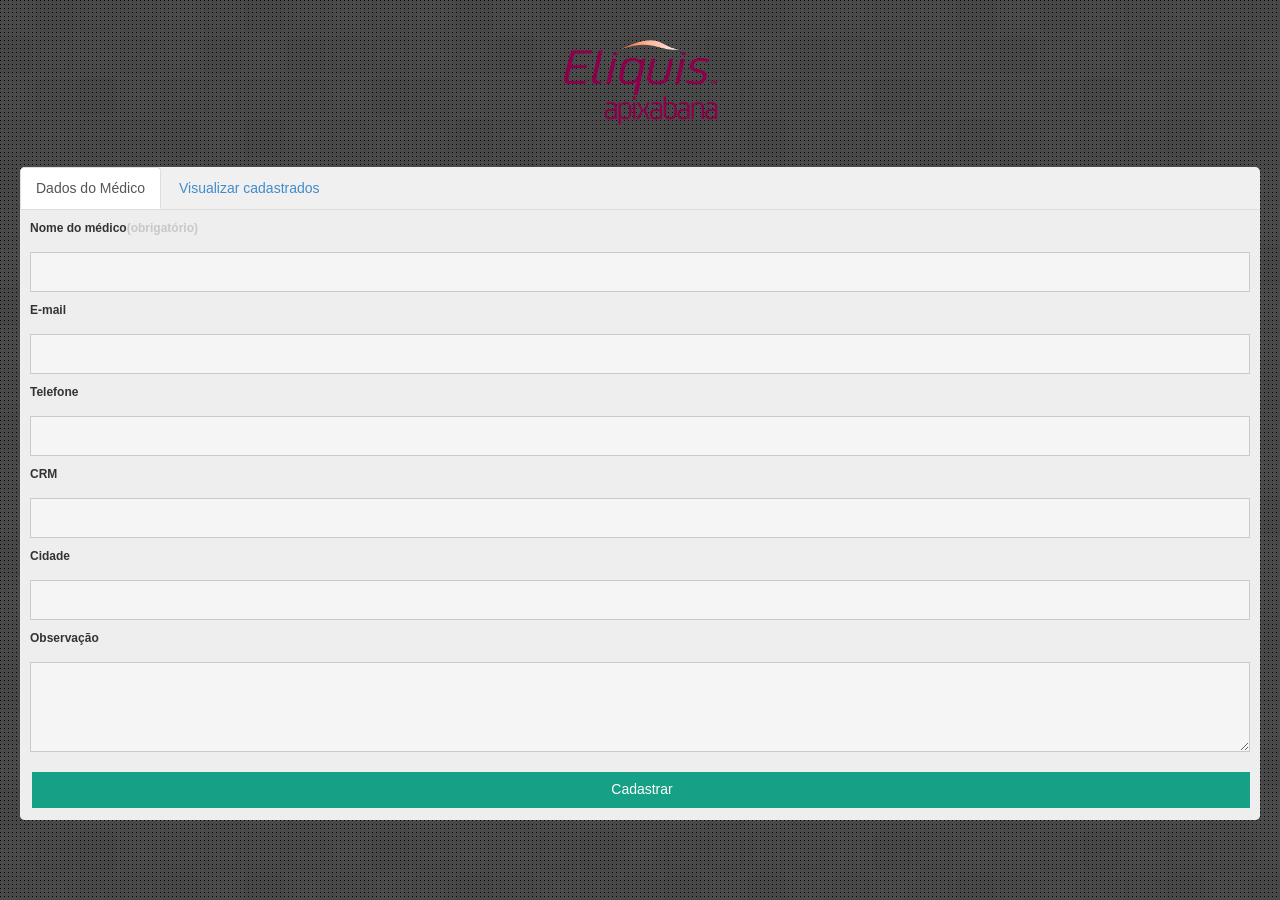
==== cadastro.html @ 75cbf4b4 "first commit first commit" ====
<!DOCTYPE HTML>
<head>
<meta http-equiv="Content-Type" content="text/html; charset=utf-8" />
<meta name="viewport" content="user-scalable=no, initial-scale=1.0, maximum-scale=1.0"/>
<meta name="apple-mobile-web-app-capable" content="yes"/>
<meta name="apple-mobile-web-app-status-bar-style" content="black">

<link rel="apple-touch-icon-precomposed" sizes="114x114" href="images/splash/splash-icon.png">
<link rel="apple-touch-startup-image" href="images/splash/splash-screen.png" 			media="screen and (max-device-width: 320px)" />  
<link rel="apple-touch-startup-image" href="images/splash/splash-screen%402x.png" 		media="(max-device-width: 480px) and (-webkit-min-device-pixel-ratio: 2)" /> 
<link rel="apple-touch-startup-image" sizes="640x1096" href="images/splash/splash-screen%403x.png" />
<link rel="apple-touch-startup-image" sizes="1024x748" href="images/splash/splash-screen-ipad-landscape.html" media="screen and (min-device-width : 481px) and (max-device-width : 1024px) and (orientation : landscape)" />
<link rel="apple-touch-startup-image" sizes="768x1004" href="images/splash/splash-screen-ipad-portrait.png" media="screen and (min-device-width : 481px) and (max-device-width : 1024px) and (orientation : portrait)" />
<link rel="apple-touch-startup-image" sizes="1536x2008" href="images/splash/splash-screen-ipad-portrait-retina.png"   media="(device-width: 768px)	and (orientation: portrait)	and (-webkit-device-pixel-ratio: 2)"/>
<link rel="apple-touch-startup-image" sizes="1496x2048" href="images/splash/splash-screen-ipad-landscape-retina.png"   media="(device-width: 768px)	and (orientation: landscape)	and (-webkit-device-pixel-ratio: 2)"/>

<title>Eliquis - App</title>

<link href="styles/style.css"     		rel="stylesheet" type="text/css">
<link href="styles/framework.css" 		rel="stylesheet" type="text/css">
<link href="styles/owl.carousel.css" 	 rel="stylesheet" type="text/css">
<link href="styles/owl.theme.css" 		rel="stylesheet" type="text/css">
<link href="styles/swipebox.css"		 rel="stylesheet" type="text/css">
<link href="styles/colorbox.css"		 rel="stylesheet" type="text/css">



<script type="text/javascript" src="scripts/jquery.js"></script>
<script type="text/javascript" src="scripts/jqueryui.js"></script>
<script type="text/javascript" src="scripts/owl.carousel.min.js"></script>
<script type="text/javascript" src="scripts/jquery.swipebox.js"></script>
<script type="text/javascript" src="scripts/colorbox.js"></script>
<script type="text/javascript" src="scripts/snap.js"></script>
<script type="text/javascript" src="scripts/login.js"></script>
<script type="text/javascript" src="scripts/custom.js"></script>
<script type="text/javascript" src="scripts/framework.js"></script>
<script type="text/javascript" src="scripts/framework.launcher.js"></script>

<script type="text/javascript" src="lib/bootstrap/js/bootstrap.js"></script>
        
<link href="lib/bootstrap/css/bootstrap.css" rel="stylesheet" type="text/css"/>
<link href="lib/bootstrap/css/bootstrap-theme.css" rel="stylesheet" type="text/css"/>

<!-- MY PLUGINS -->
<script type="text/javascript" src="phonegap.js"></script>
<script type="text/javascript" src="lib/js/php.js"></script>
<script type="text/javascript" src="lib/js/js_install.js"></script>
<script type="text/javascript" src="lib/js/js_cadastro.js"></script>

<style type="text/css">
    .bs-example{
            margin: 20px;
            background-color: #F0F0F0;
            border-radius: 5px;
    }
</style>


 <script>
     

function onDeviceReady()
{
    antsDb.handleConnect();
}

    //document.addEventListener('deviceready', onDeviceReady, false);
    
    
    //if(sessionStorage == null) alert("Storage not supported by the browser");
       // sessionStorage.firstname = 'Rafael';
</script>

</head>
<body onload="onDeviceReady();">

<div id="preloader">
	<div id="status">
    	<p class="center-text"> Carregando conteúdo... </p>
    </div>
</div>

<div class="homepage-wrapper">
        
    
	<img class="homepage-logo" src="images/misc/logo.png"  alt="img">
        <div class="clear"></div>
    
        <div class="bs-example">
            
            <!-- Nav tabs -->
            <ul class="nav nav-tabs" role="tablist" id="myTab">
                <li class="active"><a href="#dados" role="tab" data-toggle="tab">Dados do Médico</a></li>
                <li><a href="#view" role="tab" data-toggle="tab" id="viewParticipantes">Visualizar cadastrados</a></li>
              </ul>
                
            
              <div class="tab-content" >
                  
                <!-- Dados do Participante-->
                <div class="tab-pane active" id="dados">
                    <form action="#" method="post" class="contactForm" id="form-cadastro" name="form-cadastro">
                        <fieldset>
                            <div class="formValidationError" id="contactNameFieldError">
                                <div class="static-notification-red tap-dismiss-notification">
                                    <p class="center-text uppercase">Preencha o nome!</p>
                                </div>
                            </div>             

                            <div class="formFieldWrap">
                                <label class="field-title contactNameField" for="participantesNome">Nome do médico<span> (obrigatório)</span></label>
                                <input type="text" name="participantesNome" value="" class="contactField requiredField" id="participantesNome" required/>
                            </div>
                            
                            <div class="formFieldWrap">
                                <label class="field-title contactEmailField" for="participantesEmail">E-mail</label>
                                <input type="email" name="participantesEmail" value="" class="contactField" id="participantesEmail"/>
                            </div>
                            
                            <div class="formFieldWrap">
                                <label class="field-title contactEmailField" for="participantesTelefone">Telefone</label>
                                <input type="number" name="participantesTelefone" value="" class="contactField" id="participantesTelefone"/>
                            </div>
                            
                            <div class="formFieldWrap">
                                <label class="field-title contactEmailField" for="participantesCrm">CRM</label>
                                <input type="text" name="participantesCrm" value="" class="contactField" id="participantesCrm"/>
                            </div>
                            
                            

                            <div class="formFieldWrap">
                                <label class="field-title contactEmailField" for="participantesEspecialidade">Cidade</label>
                                <input type="text" name="participantesCidade" value="" class="contactField" id="participantesCidade"/>
                            </div>

                            <div class="formTextareaWrap">
                                <label class="field-title contactMessageTextarea" for="contactMessageTextarea">Observação</label>
                                <textarea name="participantesObservacao" class="contactTextarea" id="participantesObservacao"></textarea>
                            </div>

                        </fieldset>
                    </form> 
                    
                        <div class="formSubmitButtonErrorsWrap">
                            <input type="button" class="buttonWrap button button-turqoise contactSubmitButton" id="send-form" value="Cadastrar"/>
                        </div>
                    
                       
                
                </div>
                  
                <!-- Visualizar dados -->
                <div class="tab-pane" id="view">
                    
                    <div id="viewEmail"></div>
                    
                    <div class="container no-bottom">
                       
                        <table cellspacing='0' class="table" style="width: 95%;" id="tblParticipantes"></table>
                     </div>
                </div>
                
                
                
              </div>
            
        </div>
   
    
    
</div>

    
    
    
    
<div class="homepage-background">
	<div class="bg-pattern"></div>
    <div class="bg-overlay"></div>
	<img id="bg" src="images/bg.png" alt="img">
</div>
<script>
  $(function () {
    $('#myTab a').click(function (e) {
        e.preventDefault()
        $(this).tab('show')
    })
  })
</script>
</body>
</html>
---- styles/style.css ----
@charset "utf-8";
/* CSS Document */

body{
	background-color:#FFFFFF;
}

/*/////////////////*/
/*Homepage Settings*/
/*/////////////////*/

#bg { position: fixed; top: 0; left: 0%; }
.bgwidth { width: 100%; }
.bgheight { height: 100%; }

.homepage-wrapper{
	position:relative;
	z-index:999999;
}

.bg-pattern{
	z-index:100;
	position:fixed;
	width:100%;
	height:100%;
	top:0;
	left:0;
	background-image:url(../images/misc/repeat.png);
	background-repeat:repeat;
}

.bg-overlay{
	z-index:99;
	position:fixed;
	top:0;
	left:0;
	height:150%;
	width:100%;
	background-color:rgba(0,0,0,0.7);
}

.homepage-logo{
	width:105px;
	margin-left:auto;
	margin-right:auto;
	margin-top:40px;
}

.homepage-logo-sub{
	font-size:10px;
	font-style:normal;
	text-transform:uppercase;
	text-align:center;
	color:#FFFFFF;
	display:block;
	margin-top:5px;
}

.homepage-navigation{
	margin-top:30px;
	width:320px;
	margin-left:auto;
	margin-right:auto;
}

.homepage-navigation a{
	text-align:center;
	color:#a4a5a4;
	font-size:14px;
	text-transform:uppercase;
	font-family:'Dosis', sans-serif;
	font-weight:400;
	padding-top:80px;
	float:left;
	background-position:15px 0px;
	background-repeat:no-repeat;
	background-size:70px 70px;
	width:100px;
	margin-left:3px;
	margin-right:3px;
	margin-bottom:30px;
}


.home-icon{	background-image:url(../images/misc/home.png);}
.type-icon{	background-image:url(../images/misc/type.png);}
.jquery-icon{	background-image:url(../images/misc/jquery.png);}
.gallery-icon{	background-image:url(../images/misc/gallery.png);}
.folio-icon{	background-image:url(../images/misc/folio.png);}
.mail-icon{	background-image:url(../images/misc/mail.png);}


.footer{
	width:150px;
	margin-left:auto;
	margin-right:auto;
	margin-top:40px;	
}

.footer a{
	background-size:35px 35px;
	width:35px;
	height:35px;
	float:left;
	margin-left:10px;
	margin-left:10px;	
}

.footer p{
	text-align:center;
	font-size:10px;
	margin-left:0px;
	text-transform:uppercase;
	margin-top:20px;
	margin-bottom:20px;
}

.facebook-icon{background-image:url(../images/misc/facebook.png);}
.twitter-icon{background-image:url(../images/misc/twitter.png);}
.google-icon{background-image:url(../images/misc/google.png);}


/* iPads (landscape) */
@media only screen 
and (min-width : 768px) 
and (orientation : landscape) {
    .content-section .responsive-image{
		margin-top:-210px;	
	}	
		
	.homepage-logo{
		width:155px;
		margin-top:40px;
	}

	.homepage-logo-sub{
		font-size:12px;
		margin-bottom:120px;
	}

	.homepage-navigation{
		margin-top:30px;
		margin-bottom:80px;
		width:850px;
		margin-left:auto;
		margin-right:auto;
	}
	
	.homepage-navigation a{
		font-size:16px;
		padding-top:120px;
		background-size:100px 100px;
		width:130px;
		margin-bottom:50px;
	}	
	
	.footer{
		margin-bottom:0px;
	}
	
	.footer p{
		margin-bottom:0px;
		font-size:12px;
		color:#FFFFFF;
	}
}


/* iPads (portrait)*/

@media only screen 
and (min-width : 768px) 
and (orientation : portrait) {
    .content-section .responsive-image{
		margin-top:-130px;	
	}	
	
	.homepage-logo{
		width:155px;
		margin-top:80px;
	}

	.homepage-logo-sub{
		font-size:12px;
		margin-bottom:120px;
	}

	.homepage-navigation{
		margin-top:30px;
		margin-bottom:100px;
		width:430px;
		margin-left:auto;
		margin-right:auto;
	}
	
	.homepage-navigation a{
		font-size:16px;
		padding-top:120px;
		background-size:100px 100px;
		width:130px;
		margin-bottom:50px;
	}	
	
	.footer p{
		margin-bottom:0px;
		font-size:12px;
		color:#FFFFFF;
	}
}

/*Mobile Devices in Landscape*/

@media only screen 
and (orientation : landscape ){
	.homepage-logo{
		margin-top:20px;
		margin-bottom:0px;
	}
		
	.homepage-navigation{
		margin-top:40px;
		margin-bottom:20px;
		width:520px;
		margin-left:auto;
		margin-right:auto;
	}
	
	.homepage-navigation a{
		width:80px;	
		background-size:60px 60px;
		background-position: 10px 0px;
	}
	
	.footer{
		margin-top:0px;
	}
}


/*iPhone 5 + WebApp Settings*/

@media screen and (height : 548px){
	.homepage-navigation{
		margin-top:55px;	
	}
	.footer{
		margin-top:25px;
	}

	.footer p{
		margin-bottom:0px;
	}
}


/*iOS WebApp Settings*/

@media screen and (height : 572px){
	.homepage-navigation{
		margin-top:65px;	
	}
	
	.footer{
		margin-top:35px;
	}
}

@media screen
and (min-width:320px)
and (orientation : landscape){
    .content-section .responsive-image{
		margin-top:-80px;	
	}		
}

/*iPhone 5 - WebApp Settings*/

@media screen and (height : 460px){
	
	.homepage-logo{
		margin-top:20px;
	}
	
	.homepage-logo-sub{
		margin-bottom:30px;
	}
	
	.homepage-navigation{
		margin-top:20px;	
	}
	
	.homepage-navigation a{
		margin-bottom:10px;
	}
	
	.footer{
		margin-top:30px;
	}

	.footer p{
		margin-bottom:0px;
	}

	.footer a {
		margin-bottom:-5px;
	}


}

/*Add To Homescreen */

.webapp{
	background-color:rgba(255,255,255,0.9);
	width:300px;
	height:69px;
	position:fixed;
	bottom:-200px;
	border-radius:12px;

}

.webapp-wrapper{
	position:relative;
	width:300px;
	margin-left:auto;
	margin-right:auto;
}

.webapp img{
	width:50px;
	height:50px;
	border-radius:12px;
	position:absolute;
	margin-left:10px;
	margin-top:10px;
}

.webapp h3{
	font-family:'Dosis', sans-serif;
	font-weight:600!important;
	font-size:12px;
	color:#000000;
	font-weight:800;
	margin-left:80px;
	margin-top:10px;
	margin-bottom:0px;
}

.webapp p{
	width:220px;
	color:rgba(0,0,0,0.8);
	font-size:10px;
	margin-left:80px;
	line-height:15px;
}

.close-webapp{
	font-family:Arial, Helvetica, sans-serif;
	position:absolute;
	margin-top:-67px;
	right:20px;
	color:#FFFFFF;
	background-color:#000000;
	border-radius:15px;
	width:12px;
	height:12px;
	font-size:8px;
	line-height:9px;
	padding-left:4px;
}

.corner-deco{
	background-image:url(../images/misc/corner-deco.png);
	background-size:20px 10px;
	width:20px;
	height:10px;
	position:absolute;
	margin-top:-11px;
	margin-left:140px;
}


/*////////////////////////*/
/*Second Homepage Settings*/
/*////////////////////////*/

.header{
	background-color:#1c1c1c;
	height:60px;
	position:fixed;
	width:100%;
	z-index:9999999;
}

.page-logo{
	width:80px;
	margin-top:14px;
	margin-left:20px;
}

.overlay{
	pointer-events:none;
	position:absolute;
	width:100%;
	height:100%;
	background-color:rgba(0,0,0,0.6);
	z-index:9999;
}

.overlay-pattern{
	background-image:url(../images/misc/repeat.png);
	background-repeat:repeat;	
}


.show-navigation{
	right:0px;
	background-image:url(../images/misc/deploy-nav.png);
	background-size:18px 12px;
	width:60px;
	height:60px;
	position:absolute;
	background-repeat:no-repeat;
	background-position:20px 23px;
	background-color:rgba(255,255,255,0.05);
}

.hide-navigation{
	display:none;
	right:0px;
	background-image:url(../images/misc/delete-nav.png);
	background-size:24px 15px;
	width:60px;
	height:60px;
	position:absolute;
	background-repeat:no-repeat;
	background-position:18px 22px;
	background-color:rgba(255,255,255,0.05);
}


.page-header-clear{
	height:60px;
}

.navigation-wrapper{
	border-top:solid 1px rgba(255,255,255,0.08);
	background-color:rgba(255,255,255,0.05);
}

.navigation{
	border-bottom:solid 5px #e34e47;
	background-color:#1c1c1c;
	position:absolute;
	width:100%;
	z-index:999999;
	top:-300%;
}


@media only screen
and (min-width : 768px){
	.navigation{
		margin-top:3px;
		width:320px!important;
		right:0px;
	}
}


.nav-item a{
	opacity:0.8;
	font-size:12px;
	font-family:'Dosis' sans-serif;
	text-transform:uppercase;
	font-weight:500;
	letter-spacing:1.0px;
	padding-left:70px;
	color:rgba(255,255,255,0.8);
	line-height:60px;
	border-bottom:solid 1px rgba(255,255,255,0.1);
	background-position:20px 18px;
	background-repeat:no-repeat;
	background-size:22px 22px;
}

.nav-item a:hover{
	background-color:rgba(255,255,255,0.05);
}

.homepage-icon{
	background-image:url(../images/misc/homepage.png);
}

.landing-icon{
	background-image:url(../images/misc/landing.png);
}

.features-icon{
	background-image:url(../images/misc/features.png);
}

.camera-icon{
	background-image:url(../images/misc/camera.png);
}

.portfolio-icon{
	background-image:url(../images/misc/portfolio.png);
}

.video-icon{
	background-image:url(../images/misc/videos.png);
}

.contact-icon{
	background-image:url(../images/misc/contact.png);
}

.selected-item{
	background-image:url(../images/misc/nav_selected.png);
	background-size:14px 14px;
	background-repeat:no-repeat;
	position:absolute;
	width:14px;
	height:14px;
	right:23px;
	margin-top:23px;
}
	
.unselected-item{
	background-image:url(../images/misc/nav_unselected.png);
	background-size:14px 14px;
	background-repeat:no-repeat;
	position:absolute;
	width:14px;
	height:14px;
	right:23px;
	margin-top:23px;
}

.dropdown-item{
	background-image:url(../images/misc/nav_dropup.png);
	background-size:14px 14px;
	background-repeat:no-repeat;
	position:absolute;
	width:14px;
	height:14px;
	right:23px;
	margin-top:23px;
}

.active-dropdown{
	background-image:url(../images/misc/nav_dropdown.png);
}

.submenu{
	display:none;
}

.submenu-active{
	display:block;
}

.submenu a{
	opacity:0.5;
	background-image:url(../images/misc/nav-submenu.png);
	background-repeat:no-repeat;
	background-size:8px 8px;
	background-position:50px 25px;
	padding-left:90px;
}

/*Contact Icons*/
.contact-call{
	padding-top:5px;
	color:#666;
	padding-left:30px;
	background-image:url(../images/misc/contact_phone.png);
	background-position:0px 5px;
	background-repeat:no-repeat;
	background-size:18px 18px;
	height:30px;
	display:block;
}

.contact-text{
	color:#666;
	padding-left:30px;
	background-image:url(../images/misc/contact_message.png);
	background-position:0px 2px;
	background-repeat:no-repeat;
	background-size:18px 18px;
	height:20px;
	display:block;
	margin-bottom:2px;
}

.contact-mail{
	color:#666;
	padding-left:30px;
	background-image:url(../images/misc/contact_mail.png);
	background-position:3px 3px;
	background-repeat:no-repeat;
	background-size:14px 14px;
	height:20px;
	display:block;
	margin-top:5px;
	margin-bottom:2px;
}

.contact-facebook{
	color:#666;
	padding-left:30px;
	background-image:url(../images/misc/contact_facebook.png);
	background-position:0px 0px;
	background-repeat:no-repeat;
	background-size:20px 20px;
	height:20px;
	display:block;
	margin-top:5px;
	margin-bottom:2px;
}

.contact-twitter{
	color:#666;
	padding-left:30px;
	background-image:url(../images/misc/contact_twitter.png);
	background-position:0px 0px;
	background-repeat:no-repeat;
	background-size:20px 20px;
	height:20px;
	display:block;
	margin-top:5px;
	margin-bottom:2px;
}

.content-section{
	margin-bottom:20px;
}

.content-section .responsive-image{
	margin-bottom:0px;
}

.content-section h1{
	font-size:16px;
	position:absolute;
	color:#FFFFFF;
	margin-top:30px;
	left:20px;
	z-index:99999;
}

.content-section em{
	font-size:12px;
	font-style:normal;
	position:absolute;
	color:#a3a3a3;
	margin-top:55px;
	left:20px;
	z-index:99999;
}

/*About Faces / Quotes */

.quote-item em{
	text-align:center;
	display:block;
	color:#e34e47;
	margin-bottom:10px;
}

.quote-item h4{
	text-align:center;
	margin-bottom:0px;
}

.quote-item strong{
	text-align:center;
	font-style:normal;
	font-weight:400;
	display:block;
	width:230px;
	margin-left:auto;
	margin-right:auto;
}

.quote-item img{
	border-radius:100px;
	width:100px;
	margin-left:auto;
	margin-right:auto;
	margin-bottom:20px;
}

/*Responsive Columns*/

.column-responsive img{
	width:100px;
	float:left;
	border-radius:100px;
	margin-right:10px;
	margin-bottom:10px;
}

.column-responsive strong{
	margin-top:5px;
	display:block;
	margin-bottom:10px;
	font-size:14px;
	color:#1a1a1a;
}

.column-responsive em{
	font-style:normal;
}


.copyright{
	font-size:10px;
}

.footer-socials{
	width:110px;
	margin-left:auto;
	margin-right:auto;
	margin-bottom:10px;
}

.footer-socials a{
	float:left;
	margin-left:5px;
	margin-right:5px;
}

.facebook-footer{
	background-image:url(../images/misc/facebook-footer.png);
	background-repeat:no-repeat;
	background-size:25px 25px;
	height:25px;
	width:25px;
}

.goup-footer{
	background-image:url(../images/misc/goup-footer.png);
	background-repeat:no-repeat;
	background-size:25px 25px;
	height:25px;
	width:25px;
}

.twitter-footer{
	background-image:url(../images/misc/twitter-footer.png);
	background-repeat:no-repeat;
	background-size:25px 25px;
	height:25px;
	width:25px;
}

/*Wide Portfolio*/

.wide-active{
	margin-top:20px;
	display:none;
}

.wide-item-wrapper{
	background-color:#FFFFFF;
	padding-bottom:1px;
	margin-top:3px;
}

.wide-folio{
	margin-top:-17px;
	margin-bottom:20px;
}

.wide-item{
	margin-bottom:3px;
}

.wide-item .responsive-image{
	margin-bottom:0px;
}

.wide-image{
	max-height:100px;
	overflow:hidden;
}

.wide-item-titles{
	position:relative;
	z-index:99999;
	top:30px;
	margin-bottom:-45px;
	pointer-events:none;
}

.wide-item-titles h4{
	font-family:'Open Sans', sans-serif;
	font-weight:200;
	font-size:16px;
	text-transform:uppercase;
	color:#FFFFFF;
	position:relative;
	z-index:999999;
	text-align:center;
	margin-bottom:5px;
}

.wide-item-titles p{
	color:#FFFFFF;
	margin-bottom:0px;
	color:rgba(255,255,255,0.5);
	text-align:center;
	position:relative;
	z-index:999999;
}

.wide-item-content{
	display:none;
	margin-top:20px;
	margin-left:20px;
	margin-right:20px;
}

@media (min-width:760px) { 
	.wide-image{
		max-height:150px;
	}
	
	.wide-item-titles{
		top:55px;
		margin-bottom:-45px;
	}
}




/*Demo Purpose Frame Only*/


@media only screen 
and (width : 798px){ 
    .content-section .responsive-image{
		margin-top:-135px;	
	}	
}


/*Preview Frame Demo Only*/

@media only screen 
and (min-width : 798px)
and (min-height: 801px){
	
	.homepage-logo{
		width:155px;
		margin-top:40px;
	}

	.homepage-logo-sub{
		
		font-size:12px;
		margin-bottom:100px;
	}

	.homepage-navigation{
		margin-top:30px;
		margin-bottom:80px;
		width:430px;
		margin-left:auto;
		margin-right:auto;
	}
	
	.homepage-navigation a{
		font-size:16px;
		padding-top:120px;
		background-size:100px 100px;
		width:130px;
		margin-bottom:30px;
	}
}
---- styles/framework.css ----
/*Epsilon Framework Version 2*/
/*Framework author: Enabled*/
/*License: This stylesheet cannot be resold by anyone else except Enabled and Cosmin Cotor*/

@charset "utf-8";
@import url(http://fonts.googleapis.com/css?family=Open+Sans:300italic,400italic,600italic,700italic,800italic,400,300,600,700,800);
@import url(http://fonts.googleapis.com/css?family=Dosis:200,300,400,500,600,700,800);
@import url(http://fonts.googleapis.com/css?family=Raleway:400,100,200,300,500,600);
@import url(http://fonts.googleapis.com/css?family=Lato:400,700,900);
/* CSS Document */


/*////////////////*/
/*Stylesheet Reset*/
/*////////////////*/

* {
	appearance:normal;
	-webkit-appearance: none;
	-moz-appearance: none;
	margin: 0;
	padding: 0;
	border: 0;
	font-size: 100%;
	vertical-align: baseline;
	outline: none;
	font-size-adjust: none;
	-webkit-text-size-adjust: none;
	-moz-text-size-adjust: none;
	-ms-text-size-adjust: none;
}
*:focus {
	outline: none;
}

*,*:after,*:before {	-webkit-box-sizing: border-box;	-moz-box-sizing: border-box;	box-sizing: border-box;	padding: 0;	margin: 0;}

body {
	margin: 0;
	padding: 0;
}

a:hover{
	text-decoration:none!important;
}

::selection {
	background-color:#CCC;
	color: #000;
}

div, a, p, img, blockquote, form, fieldset, textarea, input, label, iframe, code, pre {
	display: block;
	position:relative;
	overflow:hidden;
}

p {
	line-height: 20px;
	margin-bottom: 20px;
	font-size:12px;
	letter-spacing:0px;
}

p > a {
	display: inline;
	text-decoration: none;
}

p > a:hover {
	text-decoration: underline;
}

p > span {
	display: inline;
}

span > a {
	display: inline;
}

a > span {
	display: inline;
}

a {
	text-decoration: none;
}

a:hover {
	text-decoration: none;
}

h1 > a, h2 > a, h3 > a, h4 > a, h5 > a, h6 > a {
	display: inline;
}

table {
	border-collapse: separate;
	border-spacing: 0;
	background-color: #f6f6f6;
	border-left: 1px solid #e9e9e9;
	border-top: 1px solid #e9e9e9;
	width: 100%;
	clear: both;
	margin-bottom: 27px;
}

thead {}

th {
	vertical-align: middle;
	border-bottom: 1px solid #e9e9e9;
	border-right: 1px solid #e9e9e9;
	font-weight: bold;
	color: #555;
	background-color: #f6f6f6;
}

tr {
	line-height: 18px;
}

td {
	border-right: 1px solid #e9e9e9;
	border-bottom: 1px solid #e9e9e9;
	text-align: center;
	color: #666;
	padding-top: 9px;
	padding-bottom: 9px;
	line-height: 18px;
	vertical-align: middle;
	background-color: #fdfdfd;
}

tr:hover > td {
	background: #fff;
}

ul {
	margin-bottom: 20px;
}

.regular-list{
	overflow:visible!important;
	margin-left:0px;
}

.number-list li{
	overflow:visible!important;
	margin-left:0px;
	list-style:decimal;
	margin-left:20px;
}

ol {
	margin-bottom: 20px;
}
li {
	line-height: 18px;
	margin-bottom:5px;
	list-style:inside;
}

ol > li:last-child, ul > li:last-child {
    margin-bottom:0px;	
}

/*//////////////////////////////////////*/
/*Font Selection and General Font Colors*/
/*//////////////////////////////////////*/

body{
	font-family:'Open Sans', sans-serif;
	color:#666;
	font-size:12px;
	line-height:20px;
}

.checkbox{
	color:#666;
}

h1{
	font-size:20px;
	margin-bottom:10px;
	font-weight:800;
	color:#292929;
}

h2{
	font-size:18px;
	margin-bottom:10px;
	font-weight:800;
	color:#292929;
}

h3{
	font-size:16px;
	margin-bottom:10px;
	font-weight:800;
	color:#292929
}

h4{
	font-size:14px;
	margin-bottom:10px;
	font-weight:800;
	color:#292929;
}

h5{
	color:#292929;
	font-size:12px;
	margin-bottom:5px;
	font-weight:800;
}

h1, h2, h3, h4, h5, h6{
	font-family:'Lato', sans-serif;
	color:#1f1f1f;	
}

a{
	color:#e34e47;
}

/*////////////////////////*/
/*Other Classes and Resets*/
/*////////////////////////*/

.content{
	margin-left:20px;
	margin-right:20px;
}

.container{
	margin-bottom:20px;
}

.no-bottom{
	margin-bottom:0px;
	padding-bottom:0px;
}

.half-bottom{
	margin-bottom:10px;
}

.full-bottom{
	margin-bottom:20px;
}

.clear {
	clear: both;
	height: 0px;
	line-height: 0px;
}

.float-left{	 
	float:left;
	margin-right:10px;
	margin-bottom:10px;
}

.float-right{	
	float:right;
	margin-left:5px;
}

.right-text{	 
	text-align:right;
}

.left-text{	  
	text-align:left;
}

.center-text{	
	text-align:center;
}

.uppercase{
	text-transform:uppercase;
}

.capitalize{
	text-transform:capitalize;
}

.responsive-image{
	width:100%;
	margin-bottom:20px;
}

.responsive-video{
	display:block;
	width:100%;
	margin-bottom:20px;
}

.decoration{ 
	height:1px;
	background-color:rgba(0,0,0,0.1);
	margin-bottom:20px;
	display:block;
	clear:both;
}

/*//////////////*/
/*Data Preloader*/
/*//////////////*/

#preloader {
	position:fixed;
	z-index:2500;
	top:0;
	left:0;
	right:0;
	bottom:0;
	background-color:#FFF; 
	z-index:99999999; 
}

#status {
	position:fixed;
	z-index:99999999;
	width:250px;
	height:250px;
	position:absolute;
	left:50%; 
	top:50%; 
	background-image:url(../images/status.gif); 
	background-size:32px 32px;
	background-repeat:no-repeat;
	background-position:center;
	margin:-125px 0 0 -125px; 
}

#status p{
	top:60%;
}

#status em{
	font-size:10px!important;
	display:block;
	font-style:normal;
}

/*///////////////////*/
/*Typograhpy Features*/
/*///////////////////*/

.center-icon{
	width:70px;
	margin-left:auto;
	margin-right:auto;
	margin-bottom:20px;
}

.last-column{
	margin-right:0%!important;
}

.one-third{
	width:28%;
	float:left;
	margin-right:8%;	
}

.one-half{
	width:45%;
	float:left;
	margin-right:10%;
}

@media (max-width:760px){
	
.hide-if-mobile{
	display:none;
}

}

@media (min-width:760px) { 
	.one-third-responsive{
		width:28%;
		float:left;
		margin-right:8%;	
	}
	
	.one-half-responsive{
		width:48%;
		float:left;
		margin-right:4%;
	}
	
	.hide-if-responsive{
		display:none;
	}

}

/*///////////////*/
/*Text Highlights*/
/*///////////////*/

.text-highlight{
	color:#FFFFFF;
	padding:5px;
	margin-right:3px;	
}

.highlight-turqoise{	 background-color:#16a085;	}
.highlight-green{  	 	background-color:#27ae60;	}
.highlight-blue{   		 background-color:#2980b9;	}
.highlight-magenta{	  background-color:#8e44ad;	}
.highlight-dark{		 background-color:#2c3e50;	}
.highlight-yellow{	   background-color:#f1c40f;	}
.highlight-red{		  background-color:#c0392b;	}
.highlight-orange{	   background-color:#e67e22;	}

/*///////*/
/*Buttons*/
/*///////*/

.center-button{
	width:100px;
	text-align:center;
	margin-left:auto!important;
	margin-right:auto!important;
	display:block!important;
	margin-top:20px;
}

.fullscreen-button{
	width:100%;
	display:block;
	text-align:center;
}

.button:hover{
	opacity:0.8;
}

.button-big:hover{
	opacity:0.8;
}

.button-icon:hover{
	opacity:0.8;	
}

.button-big-icon:hover{
	opacity:0.8;
}

.button-fullscreen{
	display:block;
	width:100%;
}

.button{
	text-align:center;
	color:#FFFFFF;
	padding:8px 13px;
	display:inline-block;	
	margin-bottom:2px;
	margin-left:2px;
}

.button-big{
	text-align:center;
	color:#FFFFFF;
	padding:10px 26px;
	display:inline-block;
	margin-bottom:2px;
}

.button-big-icon{
	text-align:center;
	color:#FFFFFF;
	padding:10px 36px;
	padding-left:43px;
	display:inline-block;
	text-align:left;
	background-position:8px 8px;
	background-repeat:no-repeat;
	background-size:23px 23px;	
}


.button-icon{
	text-align:center;
	color:#FFFFFF;
	padding:8px 15px;
	padding-left:35px;
	display:inline-block;	
	margin-bottom:2px;
	margin-left:2px;
	text-align:left;
	background-position:8px 7px;
	background-repeat:no-repeat;
	background-size:20px 20px;	
}


.button-turqoise{			background-color:#16a085;	}
.button-turqoise:active{	 background-color:#085b4b;	}

.button-green{			   background-color:#27ae60;	}
.button-green:active{		background-color:#177c42;	}

.button-blue{				background-color:#2980b9;	}
.button-blue:active{		 background-color:#195a84;	}

.button-magenta{			 background-color:#8e44ad;	}
.button-magenta:active{	  background-color:#61267a;	}

.button-dark{				background-color:#2c3e50;	}
.button-dark:active{		 background-color:#0b1621;	}

.button-yellow{			  background-color:#f1c40f;	}
.button-yellow:active{	   background-color:#c3a321;	}

.button-red{				 background-color:#c0392b;	}
.button-red:active{		  background-color:#932d23;	}

.button-orange{			  background-color:#e67e22;	}
.button-orange:active{	   background-color:#b76217;	}


/*/////////////*/
/*Buttons Icons*/
/*/////////////*/

.icon-home{background-image:url(../images/icons/misc/home.html);}
.icon-setting{background-image:url(../images/icons/settings/cog4.html);}
.icon-mail{background-image:url(../images/icons/misc/mail.html);}


/*////////////////*/
/*Mobile Detectors*/
/*////////////////*/

.mobile-detector-button{
	color:#FFFFFF;
	background-color:#2c3e50;
	padding:10px 35px;
	display:block;
	width:135px;
	text-align:right;
	margin-bottom:5px;
}

.android-detected a{
	background-image:url(../images/detector/droid%402x.png);
	background-position:15px 15px;
	background-size:26px 30px;
	background-repeat:no-repeat;
}

.ipod-detected a{
	background-image:url(../images/detector/iphone%402x.png);
	background-position:15px 15px;
	background-size:26px 30px;
	background-repeat:no-repeat;
}

.ipad-detected a{
	background-image:url(../images/detector/ipad%402x.png);
	background-position:15px 15px;
	background-size:26px 30px;
	background-repeat:no-repeat;
}

.iphone-detected a{
	background-image:url(../images/detector/iphone%402x.png);
	background-position:15px 15px;
	background-size:26px 30px;
	background-repeat:no-repeat;
}

/*///////////////*/
/*Code Highlights*/
/*///////////////*/

.code{
	border:solid 1px #cacaca;
	font-size:12px;
	margin-bottom:30px;
}

.wline{
	font-size:11px;
	font-family:"Courier New", Courier, monospace!important;
	display:block;
	background-color:#FFFFFF;
	padding-left:10px;
	padding-right:10px;
	padding-top:8px;
	padding-bottom:8px;
}

.code > span:last-child{
	border-bottom:none;
}

.gline{
	font-size:11px;
	font-family:"Courier New", Courier, monospace!important;
	border-top:solid 1px rgba(0,0,0,0.1);
	border-bottom:solid 1px rgba(0,0,0,0.1);
	display:block;
	background-color:#f1f1f1;
	padding-left:10px;
	padding-right:10px;
	padding-top:8px;
	padding-bottom:8px;
}	


/*////////////////*/
/*Lists with icons*/
/*////////////////*/

.icon-list li{
	list-style:none;
	padding-left:30px;	
	background-repeat:no-repeat;
	background-size:18px 18px;
	margin-bottom:10px;
}

.address-list{
	background-image:url(../images/lists/address_48.png);
}

.block-list{
	background-image:url(../images/lists/block_48.png);
}

.bookmark-list{
	background-image:url(../images/lists/bookmark_48.png);
}

.briefcase-list{
	background-image:url(../images/lists/briefcase_48.png);
}

.bubble-list{
	background-image:url(../images/lists/bubble_48.png);
}

.buy-list{
	background-image:url(../images/lists/buy_48.png);
}

.calendar-list{
	background-image:url(../images/lists/calendar_48.png);
}

.clipboard-list{
	background-image:url(../images/lists/clipboard_48.png);
}

.clock-list{
	background-image:url(../images/lists/clock_48.png);
}

.delete-list{
	background-image:url(../images/lists/delete_48.png);
}

.diagram-list{
	background-image:url(../images/lists/diagram_48.png);
}

.document-list{
	background-image:url(../images/lists/document_48.png);
}

.down-list{
	background-image:url(../images/lists/down_48.png);
}

.flag-list{
	background-image:url(../images/lists/flag_48.png);
}

.folder-list{
	background-image:url(../images/lists/folder_48.png);
}

.gear-list{
	background-image:url(../images/lists/gear_48.png);
}

.globe-list{
	background-image:url(../images/lists/globe_48.png);
}

.heart-list{
	background-image:url(../images/lists/heart_48.png);
}

.help-list{
	background-image:url(../images/lists/help_48.png);
}

.home-list{
	background-image:url(../images/lists/home_48.png);
}

.info-list{
	background-image:url(../images/lists/info_48.png);
}

.key-list{
	background-image:url(../images/lists/key_48.png);
}

.label-list{
	background-image:url(../images/lists/label_48.png);
}

.left-list{
	background-image:url(../images/lists/left_48.png);
}

.letter-list{
	background-image:url(../images/lists/letter_48.png);
}

.monitor-list{
	background-image:url(../images/lists/monitor_48.png);
}

.pencil-list{
	background-image:url(../images/lists/pencil_48.png);
}

.plus-list{
	background-image:url(../images/lists/plus_48.png);
}

.present-list{
	background-image:url(../images/lists/present_48.png);
}

.print-list{
	background-image:url(../images/lists/print_48.png);
}

.right-list{
	background-image:url(../images/lists/right_48.png);
}

.save-list{
	background-image:url(../images/lists/save_48.png);
}

.search-list{
	background-image:url(../images/lists/search_48.png);
}

.shield-list{
	background-image:url(../images/lists/shield_48.png);
}

.statistics-list{
	background-image:url(../images/lists/statistics_48.png);
}

.stop-list{
	background-image:url(../images/lists/stop_48.png);
}

.tick-list{
	background-image:url(../images/lists/tick_48.png);
}

.trash-list{
	background-image:url(../images/lists/trash_48.png);
}

.up-list{
	background-image:url(../images/lists/up_48.png);
}

.user-list{
	background-image:url(../images/lists/user_48.png);
}

.wallet-list{
	background-image:url(../images/lists/wallet_48.png);
}
	
.warning-list{
	background-image:url(../images/lists/warning_48.png);
}

/*/////////////*/
/*Table Styling*/
/*/////////////*/

.table{
	width:100%;
	margin-bottom:25px;
}

.table-title{
	font-family:'Dosis', sans-serif;
	font-size:12px;
}

.table-sub-title{
	font-family:'Dosis', sans-serif;
	font-weight:bold;
	font-size:12px;
}

.price{
	font-size:12px;
}

.small-price{
	position:absolute;
	margin-left:0px;
	font-size:10px;
	margin-top:-3px!important;
}

table {
	font-size:12px;
	text-shadow: 1px 1px 0px #fff;
	background:#eaebec;
	border:#ccc 1px solid;
	margin-bottom:15px;
}

table th {
	padding:21px 25px 22px 25px;
	border-bottom:1px solid #e0e0e0;
}

table th:first-child{
	text-align: center;
	padding-left:20px;
}

table tr{
	text-align: center;
	padding-left:20px;
}

table tr td:first-child{
	text-align: left;
	padding-left:20px;
	border-left: 0;
}

table tr td {
	padding:14px;
	border-top: 1px solid #ffffff;
	border-bottom:1px solid #e0e0e0;
	border-left: 0px solid #e0e0e0;
}

table tr.even td{
	background: #efefef;
}

table tr:last-child td{
	border-bottom:0;
}

table tr:hover td{
	background: #f8f8f8;
}

.table-heading{
	padding-top:10px;
	padding-bottom:15px;
}

.table-text{
	color:#6f6f6f;
}

/*//////////////*/
/*Speach Bubbles*/
/*//////////////*/

.green-bubble{
	background-color:#33c922!important;
	color:#FFFFFF!important;
	border:none!important;
}

.blue-bubble{
	background-color:#0b84fe!important;
	color:#FFFFFF!important;
	border:none!important;
}

.speach-left{
	float:left;
	display:inline;
	text-align:left;
	max-width:75%;
	font-size:12px;
	padding-left:10px;
	padding-right:10px;
	padding-top:5px;
	padding-bottom:5px;
	border-radius:10px;
	background-color:#FFFFFF;	
	border:solid 1px #cacaca;
}

.speach-left-title{
	display:block;
	width:100%;
	font-size:10px;
	font-style:normal;
	padding-left:5px;
	color:#000000;	
	text-shadow:0px 1px 0px #FFFFFF;
}

.speach-right{
	float:right;
	text-align:right;
	text-align:left;
	max-width:75%;
	font-size:12px;
	padding-left:10px;
	padding-right:10px;
	padding-top:5px;
	padding-bottom:5px;
	border-radius:10px;
	background-color:#FFFFFF;	
	border:solid 1px #cacaca;
}

.speach-right-title{
	text-align:right;
	display:block;
	font-size:10px;
	font-style:normal;
	padding-right:5px;
	color:#000000;	
	text-shadow:0px 1px 0px #FFFFFF;
}


/*//////*/
/*Quotes*/
/*//////*/

.quote-style-one{
	margin-bottom:20px;
}

.quote-style-one img{
	float:left;
	width:25%;
}

.quote-style-one em{
	font-style:normal;
	float:left;
	width:70%;
	padding-left:4%;
}

.quote-style-one strong{
	font-style:italic;
	float:left;
	width:70%;
	padding-left:4%;
	padding-top:2%;
}

.quote-style-two{
	margin-bottom:20px;
}

.quote-style-two em{
	text-align:left;
	font-style:normal;
	display:block;
}

.quote-style-two strong{
	text-align:left;
	font-style:italic;	
	display:block;
}

.quote-style-three{
	margin-bottom:20px;
}

.quote-style-three em{
	text-align:right;
	font-style:normal;
	display:block;
}

.quote-style-three strong{
	text-align:right;
	font-style:italic;	
	display:block;
}

.quote-style-four em{
	text-align:center;
	font-style:normal;
	display:block;
}

.quote-style-four strong{
	text-align:center;
	font-style:italic;
	display:block;
}

.quote-style-four img{
	width:70px;
	margin-left:auto;
	margin-right:auto;
	padding-bottom:20px;
}


/*/////////////////////*/
/*Radios and Checkboxes*/
/*/////////////////////*/

.checkbox-one{
	background-image:url(../images/ui/checkbox1.png);
	background-size:16px 18px;
	background-repeat:no-repeat;
	padding-left:30px;
	background-position:0px 1px;
	margin-bottom:10px;
}

.checkbox-one-checked{
	background-image:url(../images/ui/checkbox1c.png);
}

.checkbox-two{
	background-image:url(../images/ui/checkbox2.png);
	background-size:16px 18px;
	background-repeat:no-repeat;
	padding-left:30px;
	background-position:0px 1px;
	margin-bottom:10px;
}

.checkbox-two-checked{
	background-image:url(../images/ui/checkbox2c.png);
}

.checkbox-three{
	background-image:url(../images/ui/checkbox3.png);
	background-size:16px 16px;
	background-repeat:no-repeat;
	padding-left:30px;
	background-position:0px 2px;
	margin-bottom:10px;
}

.checkbox-three-checked{
	background-image:url(../images/ui/checkbox3c.png);
}

.radio-one{
	background-image:url(../images/ui/radio1.png);
	background-size:16px 18px;
	background-repeat:no-repeat;
	padding-left:30px;
	background-position:0px 1px;
	margin-bottom:10px;
}

.radio-one-checked{
	background-image:url(../images/ui/radio1c.png);
}

.radio-two{
	background-image:url(../images/ui/radio2.png);
	background-size:16px 18px;
	background-repeat:no-repeat;
	padding-left:30px;
	background-position:0px 1px;
	margin-bottom:10px;
}

.radio-two-checked{
	background-image:url(../images/ui/radio2c.png);
}

/*//////*/
/*Charts*/
/*//////*/

.chart div{
	overflow:hidden!important;
}

.chart strong{
	font-size:12px;
	text-align:left;
	font-weight:normal;
}

.chart em{
	font-size:12px;
	text-align:right;
	font-style:normal;
	display:block;
	margin-bottom:10px;
	margin-top:-20px;
}

.chart-background{
	background-color:#CCC;
	width:100%;
	display:block;
	height:20px;
	margin-bottom:20px;
}

.red-chart{
	background-color:#c0392b;
	margin:3px;
	height:14px;
	opacity:0.9;
}

.green-chart{
	background-color:#27ae60;
	margin:3px;
	height:14px;
	opacity:0.9;
}

.yellow-chart{
	background-color:#f39c12;
	margin:3px;
	height:14px;
	opacity:0.9;
}

.blue-chart{
	background-color:#2980b9;
	margin:3px;
	height:14px;
	opacity:0.9;
}

.chart-round div{
	border-radius:10px;
}

.p100{width:100%;}
.p90{width:90%;}
.p80{width:80%;}
.p70{width:70%;}
.p60{width:60%;}
.p50{width:50%;}
.p40{width:40%;}
.p30{width:30%;}
.p20{width:20%;}
.p10{width:10%;}
.p0{width:0%;}


/*//////////////////*/
/*Notification Boxes*/
/*//////////////////*/

.red-notification{
	background-color:#c0392b;
	color:#FFFFFF;	
}

.green-notification{
	background-color:#27ae60;
	color:#FFFFFF;	
}

.yellow-notification{
	background-color:#f39c12;
	color:#FFFFFF;	
}

.blue-notification{
	background-color:#2980b9;
	color:#FFFFFF;	
}

.big-notification{
	margin-bottom:20px;
	padding:8px;
}

.big-notification h3{
	font-family:'Dosis', sans-serif;
	font-weight:400;
	color:#FFFFFF;
	margin-bottom:5px;
	margin:10px;
	padding-bottom:10px;
	padding-top:5px;
	border-bottom:solid 1px rgba(255,255,255,0.2);
}

.big-notification h4{
	font-family:'Dosis', sans-serif;
	font-weight:400;
	color:#FFFFFF;
	margin-bottom:5px;
	margin:10px;
	padding-bottom:10px;
	padding-top:0px;
	border-bottom:solid 1px rgba(255,255,255,0.2);
}


.close-big-notification{
	font-size:14px;
	color:#FFFFFF;
	float:right;
	margin-top:-41px;
	margin-right:12px;
}

.big-notification p{
	padding:10px;	
	padding-top:0px;
	margin-bottom:0px;
}

.static-notification-red{
	overflow:hidden;
	background-color:#c0392b;
	color:#FFFFFF;
	margin-bottom:20px;
}

.static-notification-red p{
	margin-top:10px;
	margin-bottom:10px;
}

.static-notification-green{
	overflow:hidden;
	background-color:#27ae60;
	color:#FFFFFF;
	margin-bottom:20px;
}

.static-notification-green p{
	margin-top:10px;
	margin-bottom:10px;
}

.static-notification-yellow{
	overflow:hidden;
	background-color:#f39c12;
	color:#FFFFFF;
	margin-bottom:20px;
}

.static-notification-yellow p{
	margin-top:10px;
	margin-bottom:10px;
}

.static-notification-blue{
	overflow:hidden;
	background-color:#2980b9;
	color:#FFFFFF;
	margin-bottom:20px;
}

.static-notification-blue p{
	margin-top:10px;
	margin-bottom:10px;
}

/*////*/
/*Tabs*/
/*////*/

.tabs div{
	overflow:hidden!important;
}

.tabs a{
	color:#343434;
	text-transform:uppercase;
}

.tab-content{
	overflow:hidden;
	//display:none;
}

.tab-content p{
	margin-bottom:0px;
}

.tab-content-1{
	display:block;
}

.tab-active{
	background-color:#bee7cf!important;
}

.actve-green{
	background-color:#67c68f!important;
}

.tab-but{
	font-size:13px;
	float:left;
	background-color:#f9f9f9;
	margin-right:2px;
	margin-bottom:2px;
	padding-left:10px;
	padding-right:10px;
	padding-top:5px;
	padding-bottom:5px;
}

.tab-content{
	background-color:#eeeeee;
	padding-left:10px;
	padding-right:10px;
	padding-top:10px;
	padding-bottom:10px;
}

/*///////*/
/*Toggles*/
/*///////*/

.toggle-content{
	display:none;
	padding-top:0px;
}

.toggle-content p{
	border-top:solid 1px rgba(0,0,0,0.05);
	margin-bottom:0px;
	padding-top:10px;
	padding:15px;
}

.toggle-1, .toggle-2, .toggle-3{
	background-color:#eeeeee;   
}

.toggle-3{


}

.deploy-toggle-1{
	padding:15px;
	padding-left:50px;
	font-size:13px;
	color:#343434;
	text-transform:uppercase;
	background-image:url(../images/ui/plus.png);
	background-repeat:no-repeat;
	background-size:12px 12px;
	background-position:15px 19px;
}

.toggle-1-active{
	background-image:url(../images/ui/minus.png);
}

.deploy-toggle-2{
	padding:15px;
	padding-left:50px;
	font-size:13px;
	color:#343434;
	text-transform:uppercase;
	background-image:url(../images/lists/plus_48.png);
	background-repeat:no-repeat;
	background-size:14px 14px;
	background-position:15px 18px;
}

.toggle-2-active{
	background-image:url(../images/lists/delete_48.png);
}

.deploy-toggle-3{
	padding:15px;
	font-size:13px;
	color:#343434;
	text-transform:uppercase;
}

.deploy-toggle-3 em{
	background-color:#c0392b;
	position:absolute;
	transition: 0.1s ease-out;
	right:15px;
	width:50px;
	height:20px;
	border-radius:30px;
}

.deploy-toggle-3 em strong{
	top:2px;
	left:2px;
	height:16px;
	width:16px;
	border-radius:19px;
	background-color:#f6f6f6;
	position:absolute;
	z-index:999;
}

.toggle-3-active-background{
	background-color:#27ae60!important;
}

.toggle-3-active-ball{
	transition: 0.01s ease-out;
	left:32px!important;
}

/*///////*/
/*Submenu*/
/*///////*/

.submenu-navigation a{
	color:#343434;
}

.submenu-navigation{
	background-color:#eeeeee;
}

.submenu-nav-deploy{
	font-size:13px;
	padding:15px;
	padding-left:40px;
	text-transform:uppercase;
	background-image:url(../images/ui/arrow-down.png);
	background-repeat:no-repeat;
	background-size:8px 5px;
	background-position:15px 23px;
}

.submenu-nav-deploy-active{
	background-image:url(../images/ui/arrow-up.png);
}

.submenu-nav-items{
	display:none;
}

.submenu-nav-items a:first-child{
	border-top:solid 1px rgba(0,0,0,0.1);
}

.submenu-nav-items a{
	padding-left:20px;
	padding-top:10px;
	padding-bottom:10px;
	border-bottom:solid 1px rgba(0,0,0,0.1);
}

.submenu-nav-items a:last-child{
	padding-bottom:10px;
}


/*////////////*/
/*Sliding Door*/
/*////////////*/

.sliding-door{
	overflow:hidden;
	background-color:#FFFFFF;
	border:solid 1px #cacaca;
	height:40px;
	line-height:39px;
}

.sliding-door-bottom{
	border:solid 1px rgba(0,0,0,0.05);
}

.sliding-door-clear{
	height:20px;
	display:block;
	width:100%;
}

.sliding-door-top{
	position:absolute;
	background-color:#FFFFFF;
	display:block;
	width:101%;
	height:inherit;
	line-height:inherit;
	padding-top:3px;
	z-index:10;
	font-size:12px;
	padding-top:0px;
	padding-left:0px;
	padding-right:15px;
	padding-bottom:0px;
	border-left:solid 1px #cacaca;
	margin-left:-1px;
}

.sliding-door-top a{
	color:#333;
	text-transform:uppercase;
	background-position:0 13px;
}

.sliding-door-bottom{
	position:absolute;
	background-color:#fefefe;
	display:block;
	width:100%;
	height:inherit;
	line-height:inherit;
	padding-top:3px;
	font-size:12px;
	padding-left:0px;
	padding-right:20px;
	padding-top:0px;
	padding-bottom:0px;
}

.sliding-door-bottom a{
	color:#333;
	width:98%;
}

.sliding-door-bottom a strong{
	padding-right:10px;
	font-weight:normal;
	text-transform:uppercase;
}

.sliding-door-bottom a em{
	background-image:url(../images/ui/minus.png);
	background-size:12px 12px;
	background-repeat:no-repeat;
	background-position:13px 13px;
	margin-right:20px;
	display:inline-block;
	float:left;
	width:40px;
	height:40px;
}


.sliding-door-top a em{
	background-image:url(../images/ui/plus.png);
	background-size:12px 12px;
	background-repeat:no-repeat;
	background-position:13px 13px;
	margin-right:20px;
	display:inline-block;
	float:left;
	width:40px;
	height:40px;
}

/*Contact Form */

.contactField{
	background-color:rgba(255,255,255,0.4);
	font-size:12px;
	color:#666;
	border:solid 1px #cacaca;
}

.contactTextarea{
	background-color:rgba(255,255,255,0.4);
	font-size:12px;
	border:solid 1px #cacaca;
	color: #666;
}

.contactSubmitButton{
	line-height:19px!important;
	display:block!important;
	height:36px!important;
	margin-right:4px;
	width:100%;
}

.contact-form{
	margin-bottom:20px;
}

.contactNameField{
	padding-bottom:5px;	
	font-size:12px;
}

.contactNameField span{
	float:right;
	opacity:0.2;
}

.contactEmailField{
	padding-bottom:5px;
	font-size:12px;
}

.contactEmailField span{
	float:right;
	opacity:0.2;
}

.contactMessageTextarea{
	padding-bottom:5px;
	font-size:12px;
}

.contactMessageTextarea span{
	float:right;
	opacity:0.2;
}


/*Field Styles*/
#contactNameField{
	text-transform:capitalize;
}

.contactField{
	min-width:100%;	
	display:block;
	box-sizing:border-box;
}

.contactTextarea{
	min-width:100%;
	display:block;
	box-sizing:border-box;
}

.buttonWrap{
	line-height:20px;
	padding-bottom:24px;
	min-width:43%;
	display:inline-block;
}

.formSubmitButtonErrorsWrap a{
	width:25%;
	text-align:center;
	padding:8px 10px!important;
}


.formValidationError .red-notification p{
	background-image:none!important;
	display:block!important;
	padding-left:0px!important;
	text-align:center!important;
}

.contactField{
	height:40px;
	padding-left:10px;
	padding-right:10px;
	margin-bottom:10px;
}

.contactTextarea{
	margin-bottom: 20px;
	padding-left: 12px;
	padding-right: 12px;
	padding-top: 9px;
	padding-bottom: 9px;
	line-height: 18px;
	height: 90px;
}

/*////*/
/*Maps*/
/*////*/


.maps-container{
	display:block!important;
	padding-bottom:0px;	
	box-sizing:border-box;
	max-height:150px;
	overflow:hidden;
	margin-bottom:20px;
}

.maps{
	display:block!important;
	width:100%;
	overflow:hidden;
}

/*/////////*/
/*Blog Post*/
/*/////////*/

.blog-post p{
	margin-bottom:10px;
}


.blog-user{
	background-image:url(../images/lists/blog_user.png);
	background-repeat:no-repeat;
	background-size:12px 12px;
	background-position:0px 2px;
	list-style:none;
	padding-left:20px;
	float:left;
	margin-right:10px;
}

.blog-time{
	background-image:url(../images/lists/blog_time.png);
	background-repeat:no-repeat;
	background-size:12px 11px;
	background-position:0px 3px;
	list-style:none;
	padding-left:15px;
	float:left;
	margin-right:10px;
}

.blog-cat{
	background-image:url(../images/lists/blog_cat.png);
	background-repeat:no-repeat;
	background-size:12px 10px;
	background-position:0px 4px;
	list-style:none;
	padding-left:20px;
	float:left;
	margin-right:10px;
}

.blog-more{
	background-image:url(../images/lists/blog_more.png);
	background-repeat:no-repeat;
	background-size:14px 10px;
	background-position:0px 5px;
	list-style:none;
	padding-left:20px;
	float:left;
	padding-bottom:20px;
}


/*/////////////////////*/
/*Recent Blog Post Tabs*/
/*/////////////////////*/

.recent-post p a:hover{
	opacity:0.8;
}

.recent-post p img{
	float:left;
	margin-right:20px;
}

.recent-post p strong{
	display:block;
	color:#1f1f1f;
	font-family:'Lato', sans-serif;
	text-transform:uppercase;
	font-size:12px;
	font-weight:600;
	padding-top:5px;
}

.recent-post p em{
	font-style:normal;	
	color:#666;
}
---- styles/swipebox.css ----
#gallery{
	margin-bottom:10px;
}

.gallery {  padding: 0; margin: 0; margin-bottom:10px;}
.gallery{
	width:100%;
	margin-top:-10px;
}
.gallery:after { clear: both; content: "."; display: block; height: 0; visibility: hidden; }
.gallery li { list-style: none!important; float: left; width: 33.33333333%; }
.gallery li a { display: block; margin: 10px; margin-bottom:5px!important;}
.gallery li img { border-radius:500px; display: block; width: 100%; height: auto; }

.square-thumb li img{
	border-radius:0px!important;
}

.round-thumb li img{
	border-radius:500px;
}


@media only screen 
and (min-device-width : 768px) 
and (max-device-width: 1024px)
and (orientation : landscape) { 
	.gallery li { list-style: none!important; float: left; width: 16%; }
}

@media only screen 
and (min-device-width : 768px) 
and (max-device-width: 1024px)
and (orientation : portrait) { 
	.gallery li { list-style: none!important; float: left; width: 16%; }
}

@media only screen 
and (width : 798px){ 
	.gallery li { list-style: none!important; float: left; width: 16%; }
}

.swipebox {
  overflow: hidden!important;
}

.swipebox div{
	overflow:visible!important;
}



#swipebox-overlay img {
  border: none!important;
}

#swipebox-overlay {
  width: 100%;
  height: 100%;
  position: fixed;
  top: 0;
  left: 0;
  z-index: 99999!important;
  overflow: hidden;
  -webkit-user-select: none;
  -moz-user-select: none;
  user-select: none;
}

#swipebox-slider {
  height: 100%;
  left: 0;
  top: 0;
  width: 100%;
  white-space: nowrap;
  position: absolute;
  display: none;
}



#swipebox-slider .slide {
  background: url("../images/gallery/loader.gif") no-repeat center center;
  height: 100%;
  width: 100%;
  line-height: 1px;
  text-align: center;
  display: inline-block;
}

#swipebox-slider .slide:before {
  content: "";
  display: inline-block;
  height: 50%;
  width: 1px;
  margin-right: -1px;
}

#swipebox-slider .slide img {
  display: inline-block;
  max-height: 100%;
  max-width: 100%;
  margin: 0;
  padding: 0;
  width: auto;
  height: auto;
  vertical-align: middle;
}

#swipebox-action, #swipebox-caption {
  position: absolute;
  left: 0;
  z-index: 999;
  height: 50px;
  width: 100%;
}

#swipebox-action {
  bottom: -50px;
}
#swipebox-action.visible-bars {
  bottom: 0;
}

#swipebox-action.force-visible-bars {
  bottom: 0!important;
}

#swipebox-caption {
  top: -50px;
  text-align: center;
}
#swipebox-caption.visible-bars {
  top: 0;
}

#swipebox-caption.force-visible-bars {
  top: 0!important;
}

#swipebox-action #swipebox-prev, #swipebox-action #swipebox-next,
#swipebox-action #swipebox-close {
  background-image: url("../images/gallery/icon3.png");
  background-repeat: no-repeat;
  border: none!important;
  text-decoration: none!important;
  cursor: pointer;
  position: absolute;
  width: 50px;
  height: 50px;
  top: 0;
}

#swipebox-action #swipebox-close {
  background-position: 15px 12px;
  left: 40px;
}

#swipebox-action #swipebox-prev {
  background-position: -32px 13px;
  right: 100px;
}

#swipebox-action #swipebox-next {
  background-position: -78px 13px;
  right: 40px;
}

#swipebox-action #swipebox-prev.disabled,
#swipebox-action #swipebox-next.disabled {
  filter: progid:DXImageTransform.Microsoft.Alpha(Opacity=30);
  opacity: 0.3;
}

#swipebox-slider.rightSpring {
  -moz-animation: rightSpring 0.3s;
  -webkit-animation: rightSpring 0.3s;
}

#swipebox-slider.leftSpring {
  -moz-animation: leftSpring 0.3s;
  -webkit-animation: leftSpring 0.3s;
}

@-moz-keyframes rightSpring {
  0% {
    margin-left: 0px;
  }

  50% {
    margin-left: -30px;
  }

  100% {
    margin-left: 0px;
  }
}

@-moz-keyframes leftSpring {
  0% {
    margin-left: 0px;
  }

  50% {
    margin-left: 30px;
  }

  100% {
    margin-left: 0px;
  }
}

@-webkit-keyframes rightSpring {
  0% {
    margin-left: 0px;
  }

  50% {
    margin-left: -30px;
  }

  100% {
    margin-left: 0px;
  }
}

@-webkit-keyframes leftSpring {
  0% {
    margin-left: 0px;
  }

  50% {
    margin-left: 30px;
  }

  100% {
    margin-left: 0px;
  }
}

/* Skin 
--------------------------*/
#swipebox-overlay {
  background: #0d0d0d;
  opacity:0.99;
}

#swipebox-action, #swipebox-caption {
  text-shadow: 1px 1px 1px black;
  background-color: #0d0d0d;
  background-image: -webkit-gradient(linear, 50% 0%, 50% 100%, color-stop(0%, #0d0d0d), color-stop(100%, #000000));
  background-image: -webkit-linear-gradient(#0d0d0d, #000000);
  background-image: -moz-linear-gradient(#0d0d0d, #000000);
  background-image: -o-linear-gradient(#0d0d0d, #000000);
  background-image: linear-gradient(#0d0d0d, #000000);
  -webkit-box-shadow: 0 1px 1px 1px #212121, inset 0 1px 1px 1px black;
  -moz-box-shadow: 0 1px 1px 1px #212121, inset 0 1px 1px 1px black;
  box-shadow: 0 1px 1px 1px #212121, inset 0 1px 1px 1px black;
  filter: progid:DXImageTransform.Microsoft.Alpha(Opacity=95);
  opacity: 0.95;
}

#swipebox-action {
  -webkit-box-shadow: 0 -1px -1px 1px #212121, inset 0 -1px -1px 1px black;
  -moz-box-shadow: 0 -1px -1px 1px #212121, inset 0 -1px -1px 1px black;
  box-shadow: 0 -1px -1px 1px #212121, inset 0 -1px -1px 1px black;
}

#swipebox-caption {
  color: white!important;
  font-size: 12px;
  line-height: 43px;
  font-family: 'Open Sans', sans-serif;
}
---- styles/colorbox.css ----
@charset "utf-8";
/*//////////////////////*/
/*------Colorobox-------*/
/*//////////////////////*/
#colorbox, #cboxOverlay, #cboxWrapper{position:absolute; top:0; left:0; z-index:9999; overflow:hidden;}
#cboxOverlay{position:fixed; width:100%; height:100%;}
#cboxMiddleLeft, #cboxBottomLeft{clear:left;}
#cboxContent{position:relative;}
#cboxLoadedContent{overflow:auto; -webkit-overflow-scrolling: touch;}
#cboxTitle{margin:0;}
#cboxLoadingOverlay, #cboxLoadingGraphic{position:absolute; top:0; left:0; width:100%; height:100%;}
#cboxPrevious, #cboxNext, #cboxClose, #cboxSlideshow{cursor:pointer;}
.cboxPhoto{float:left; margin:auto; border:0; display:block; max-width:none;}
.cboxIframe{width:100%; height:100%; display:block; border:0;}
#colorbox, #cboxContent, #cboxLoadedContent{box-sizing:content-box; -moz-box-sizing:content-box; -webkit-box-sizing:content-box;}

#cboxOverlay{background:#000;}
#colorbox{}
#cboxContent{margin-top:20px;}
.cboxIframe{background:#fff;}
#cboxError{padding:50px; border:1px solid #ccc;}
#cboxLoadedContent{border:5px solid #000; background:#fff;}
#cboxTitle{position:absolute; top:-20px; left:0; color:#ccc;}
#cboxCurrent{position:absolute; top:-20px; right:0px; color:#ccc;}
#cboxSlideshow{position:absolute; top:-20px; right:90px; color:#fff;}
#cboxPrevious{position:absolute; top:50%; left:5px; margin-top:-32px; background:url(../images/colorbox/controls.png) no-repeat top left; width:28px; height:65px; text-indent:-9999px;}
#cboxPrevious:hover{background-position:bottom left;}
#cboxNext{position:absolute; top:50%; right:5px; margin-top:-32px; background:url(../images/colorbox/controls.png) no-repeat top right; width:28px; height:65px; text-indent:-9999px;}
#cboxNext:hover{background-position:bottom right;}
#cboxLoadingOverlay{background:#000;}
#cboxLoadingGraphic{background:url(images/loading.html) no-repeat center center;}
#cboxClose{position:absolute; top:5px; right:5px; display:block; background:url(../images/colorbox/controls.png) no-repeat top center; width:38px; height:19px; text-indent:-9999px;}
#cboxClose:hover{background-position:bottom center;}
/* CSS Document */
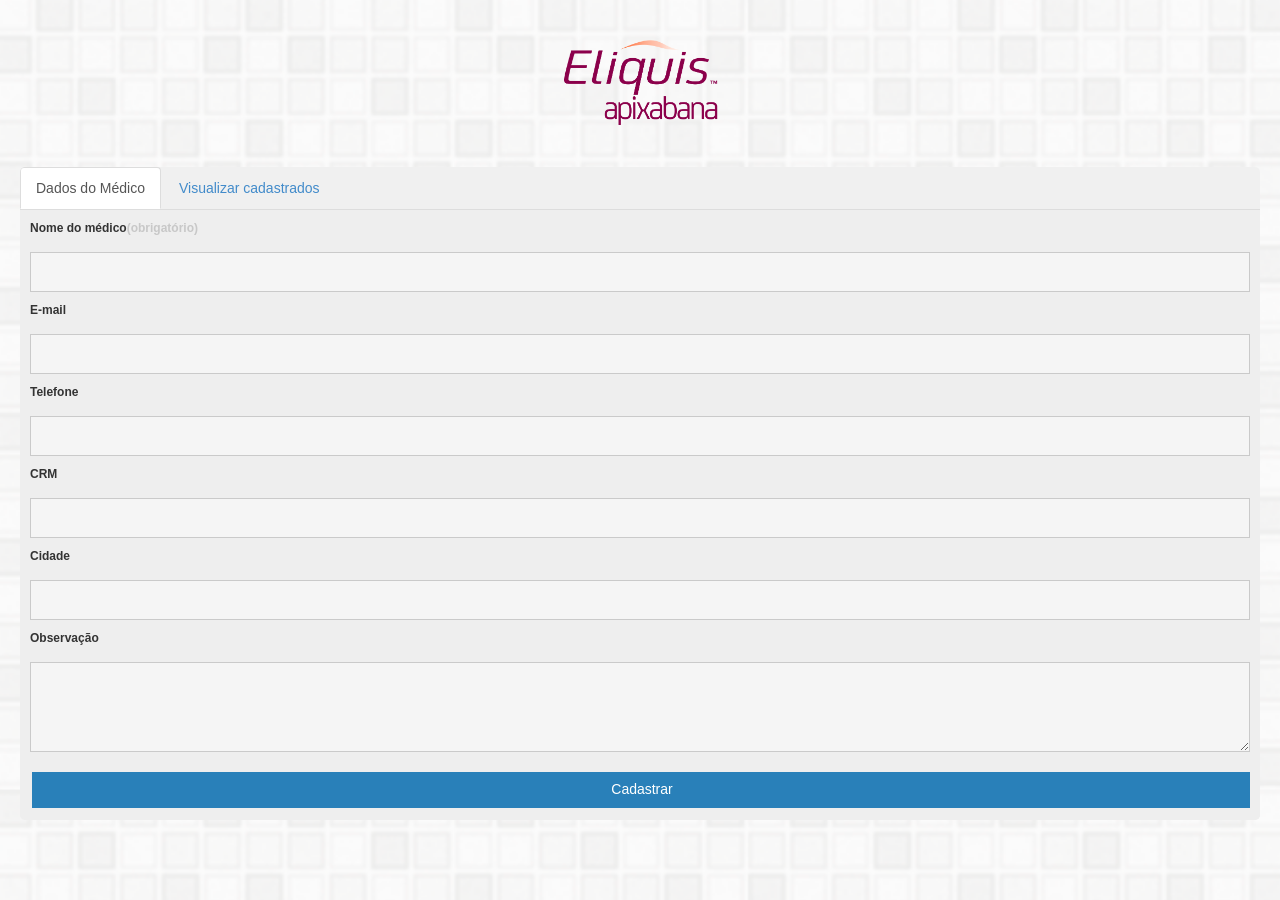
==== commit f790bfac: "aaaa aaa" ====
--- a/cadastro.html
+++ b/cadastro.html
@@ -143,7 +143,7 @@
                     </form> 
                     
                         <div class="formSubmitButtonErrorsWrap">
-                            <input type="button" class="buttonWrap button button-turqoise contactSubmitButton" id="send-form" value="Cadastrar"/>
+                            <input type="button" class="buttonWrap button button-blue contactSubmitButton" id="send-form" value="Cadastrar"/>
                         </div>
                     
                        
@@ -176,8 +176,8 @@
     
     
 <div class="homepage-background">
-	<div class="bg-pattern"></div>
-    <div class="bg-overlay"></div>
+	<!--<div class="bg-pattern"></div>
+    <div class="bg-overlay"></div>-->
 	<img id="bg" src="images/bg.png" alt="img">
 </div>
 <script>
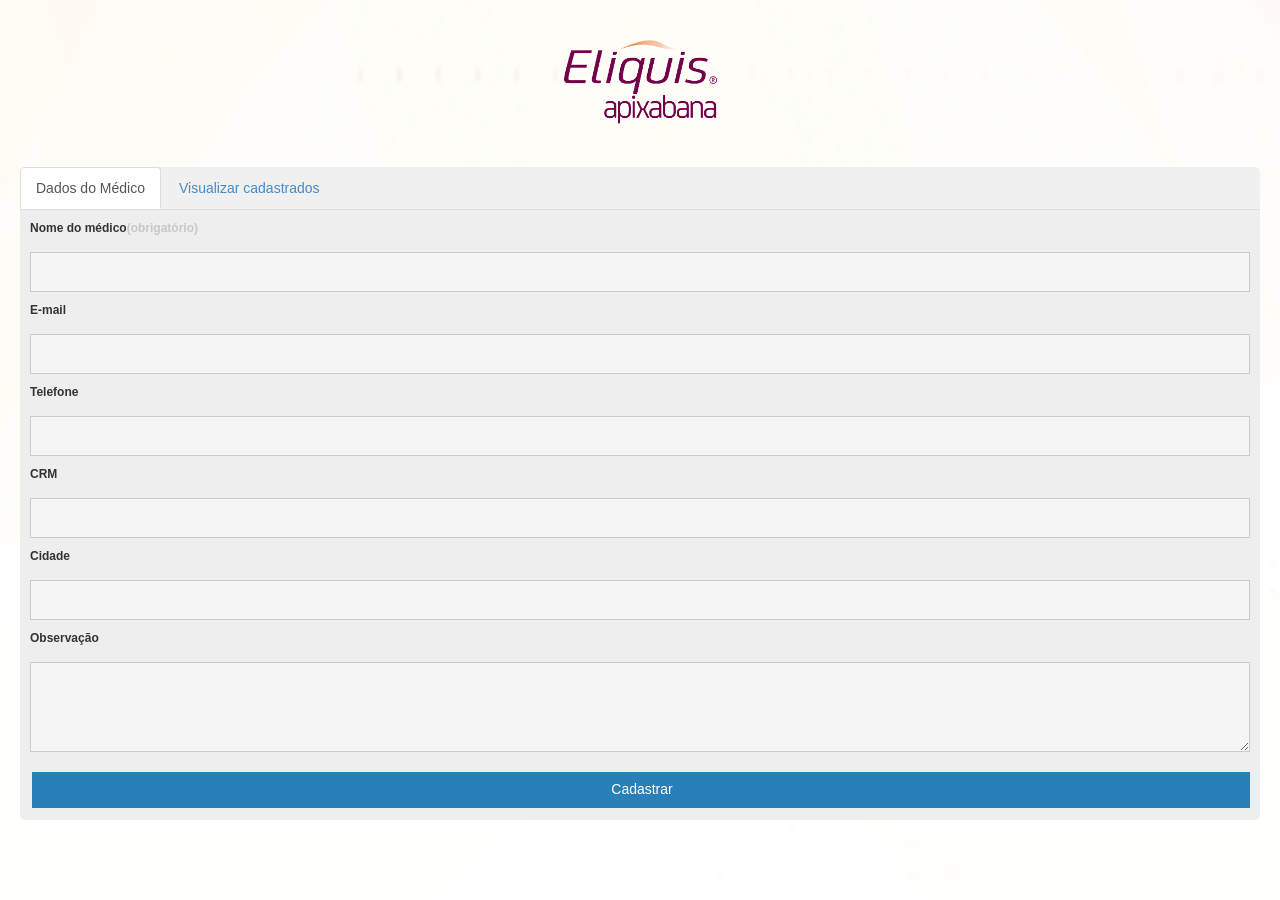
==== commit 14399174: "3 33" ====
--- a/cadastro.html
+++ b/cadastro.html
@@ -91,7 +91,7 @@
             <!-- Nav tabs -->
             <ul class="nav nav-tabs" role="tablist" id="myTab">
                 <li class="active"><a href="#dados" role="tab" data-toggle="tab">Dados do Médico</a></li>
-                <li><a href="#view" role="tab" data-toggle="tab" id="viewParticipantes">Visualizar cadastrados</a></li>
+                <li><a href="#view" role="tab" data-toggle="tab" id="viewParticipantes">Visualizar     cadastrados</a></li>
               </ul>
                 
             
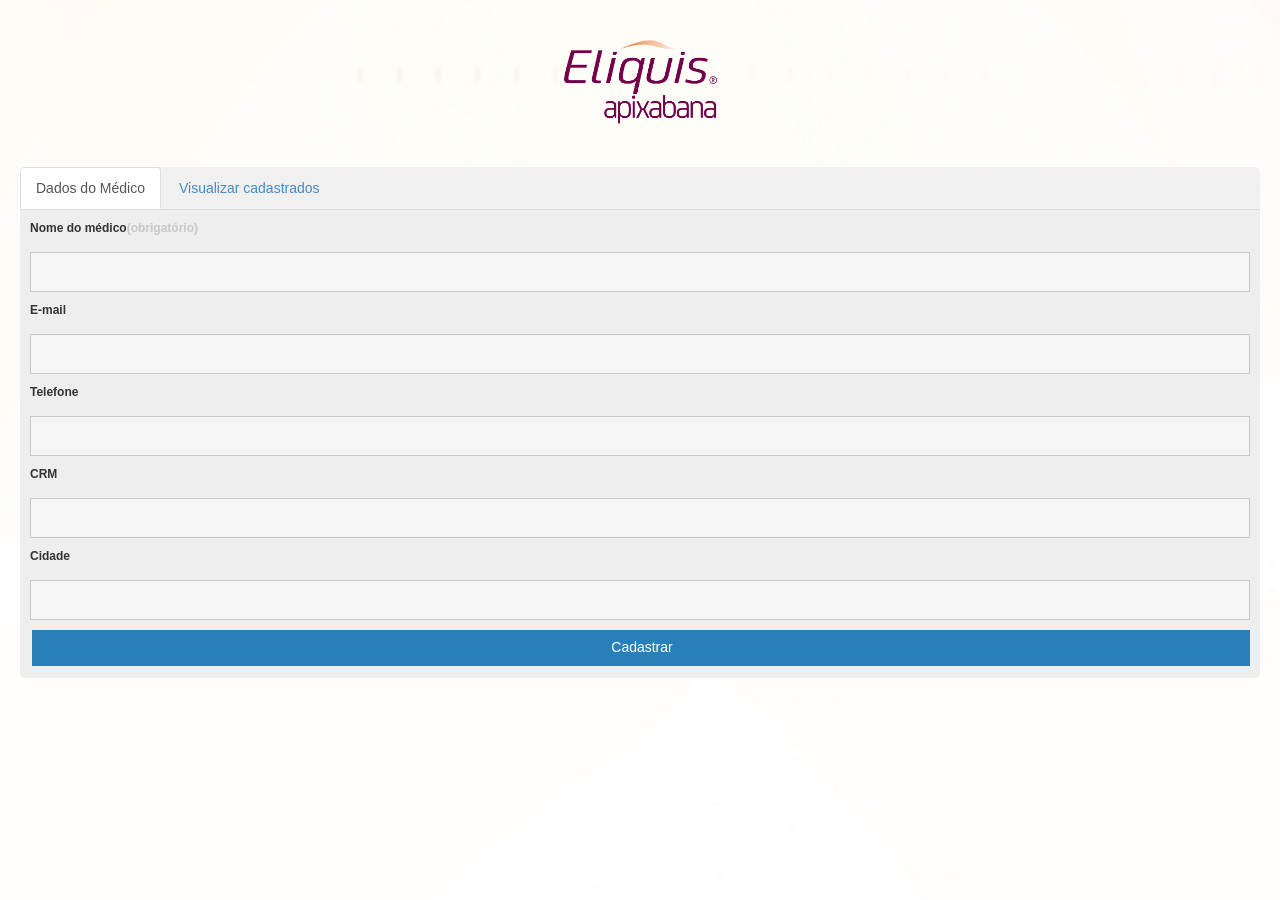
==== commit c3b4af00: "88 88" ====
--- a/cadastro.html
+++ b/cadastro.html
@@ -53,6 +53,7 @@
             background-color: #F0F0F0;
             border-radius: 5px;
     }
+      
 </style>
 
 
@@ -91,7 +92,7 @@
             <!-- Nav tabs -->
             <ul class="nav nav-tabs" role="tablist" id="myTab">
                 <li class="active"><a href="#dados" role="tab" data-toggle="tab">Dados do Médico</a></li>
-                <li><a href="#view" role="tab" data-toggle="tab" id="viewParticipantes">Visualizar     cadastrados</a></li>
+                <li><a href="#view" role="tab" data-toggle="tab" id="viewParticipantes">Visualizar cadastrados</a></li>
               </ul>
                 
             
@@ -135,8 +136,8 @@
                             </div>
 
                             <div class="formTextareaWrap">
-                                <label class="field-title contactMessageTextarea" for="contactMessageTextarea">Observação</label>
-                                <textarea name="participantesObservacao" class="contactTextarea" id="participantesObservacao"></textarea>
+                              <!--  <label class="field-title contactMessageTextarea" for="contactMessageTextarea">Observação</label>-->
+                                <!-- <textarea name="participantesObservacao" class="contactTextarea" id="participantesObservacao"></textarea>-->
                             </div>
 
                         </fieldset>
@@ -154,6 +155,7 @@
                 <div class="tab-pane" id="view">
                     
                     <div id="viewEmail"></div>
+               
                     
                     <div class="container no-bottom">
                        
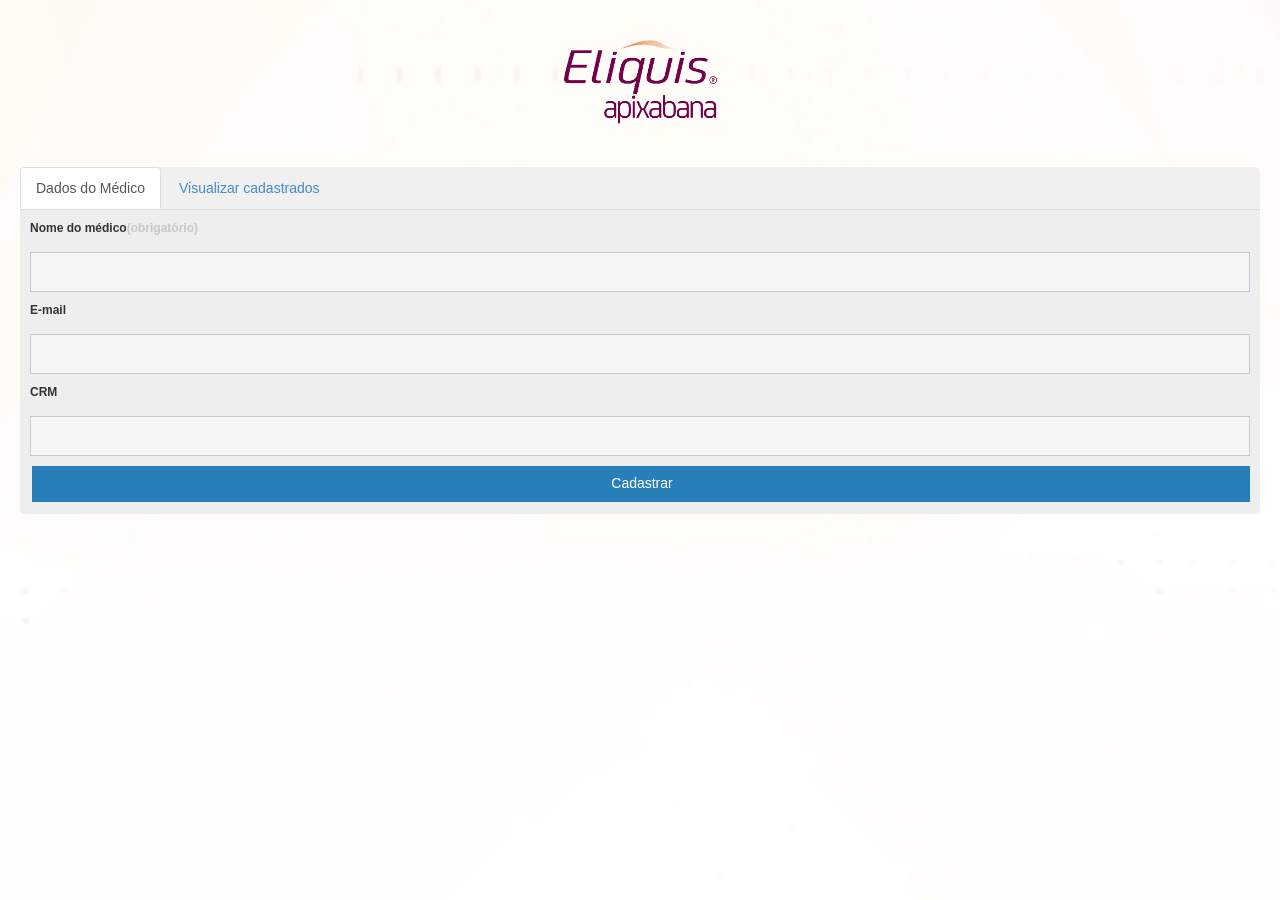
==== commit fc35c867: "asdasdas dasdasdas" ====
--- a/cadastro.html
+++ b/cadastro.html
@@ -118,22 +118,22 @@
                                 <input type="email" name="participantesEmail" value="" class="contactField" id="participantesEmail"/>
                             </div>
                             
-                            <div class="formFieldWrap">
+                          <!--  <div class="formFieldWrap">
                                 <label class="field-title contactEmailField" for="participantesTelefone">Telefone</label>
                                 <input type="number" name="participantesTelefone" value="" class="contactField" id="participantesTelefone"/>
-                            </div>
-                            
-                            <div class="formFieldWrap">
+                            </div>-->
+                            
+                             <div class="formFieldWrap">
                                 <label class="field-title contactEmailField" for="participantesCrm">CRM</label>
                                 <input type="text" name="participantesCrm" value="" class="contactField" id="participantesCrm"/>
-                            </div>
-                            
-                            
-
-                            <div class="formFieldWrap">
+                            </div> 
+                            
+                            
+
+                            <!-- <div class="formFieldWrap">
                                 <label class="field-title contactEmailField" for="participantesEspecialidade">Cidade</label>
                                 <input type="text" name="participantesCidade" value="" class="contactField" id="participantesCidade"/>
-                            </div>
+                            </div>-->
 
                             <div class="formTextareaWrap">
                               <!--  <label class="field-title contactMessageTextarea" for="contactMessageTextarea">Observação</label>-->
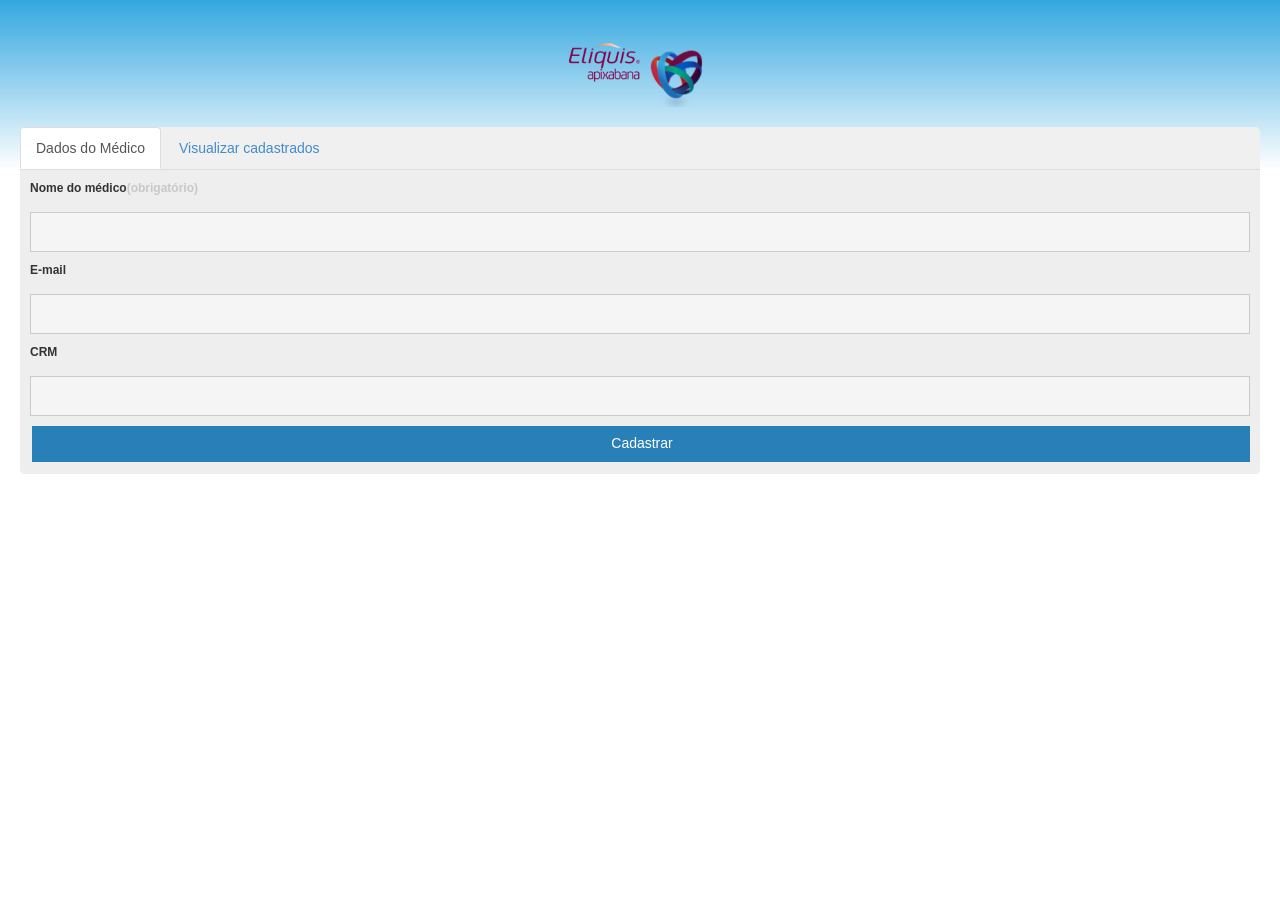
==== commit ca3357af: "33 33" ====
--- a/cadastro.html
+++ b/cadastro.html
@@ -14,7 +14,7 @@
 <link rel="apple-touch-startup-image" sizes="1536x2008" href="images/splash/splash-screen-ipad-portrait-retina.png"   media="(device-width: 768px)	and (orientation: portrait)	and (-webkit-device-pixel-ratio: 2)"/>
 <link rel="apple-touch-startup-image" sizes="1496x2048" href="images/splash/splash-screen-ipad-landscape-retina.png"   media="(device-width: 768px)	and (orientation: landscape)	and (-webkit-device-pixel-ratio: 2)"/>
 
-<title>Eliquis - App</title>
+<title>Eliquis - App 2016</title>
 
 <link href="styles/style.css"     		rel="stylesheet" type="text/css">
 <link href="styles/framework.css" 		rel="stylesheet" type="text/css">
